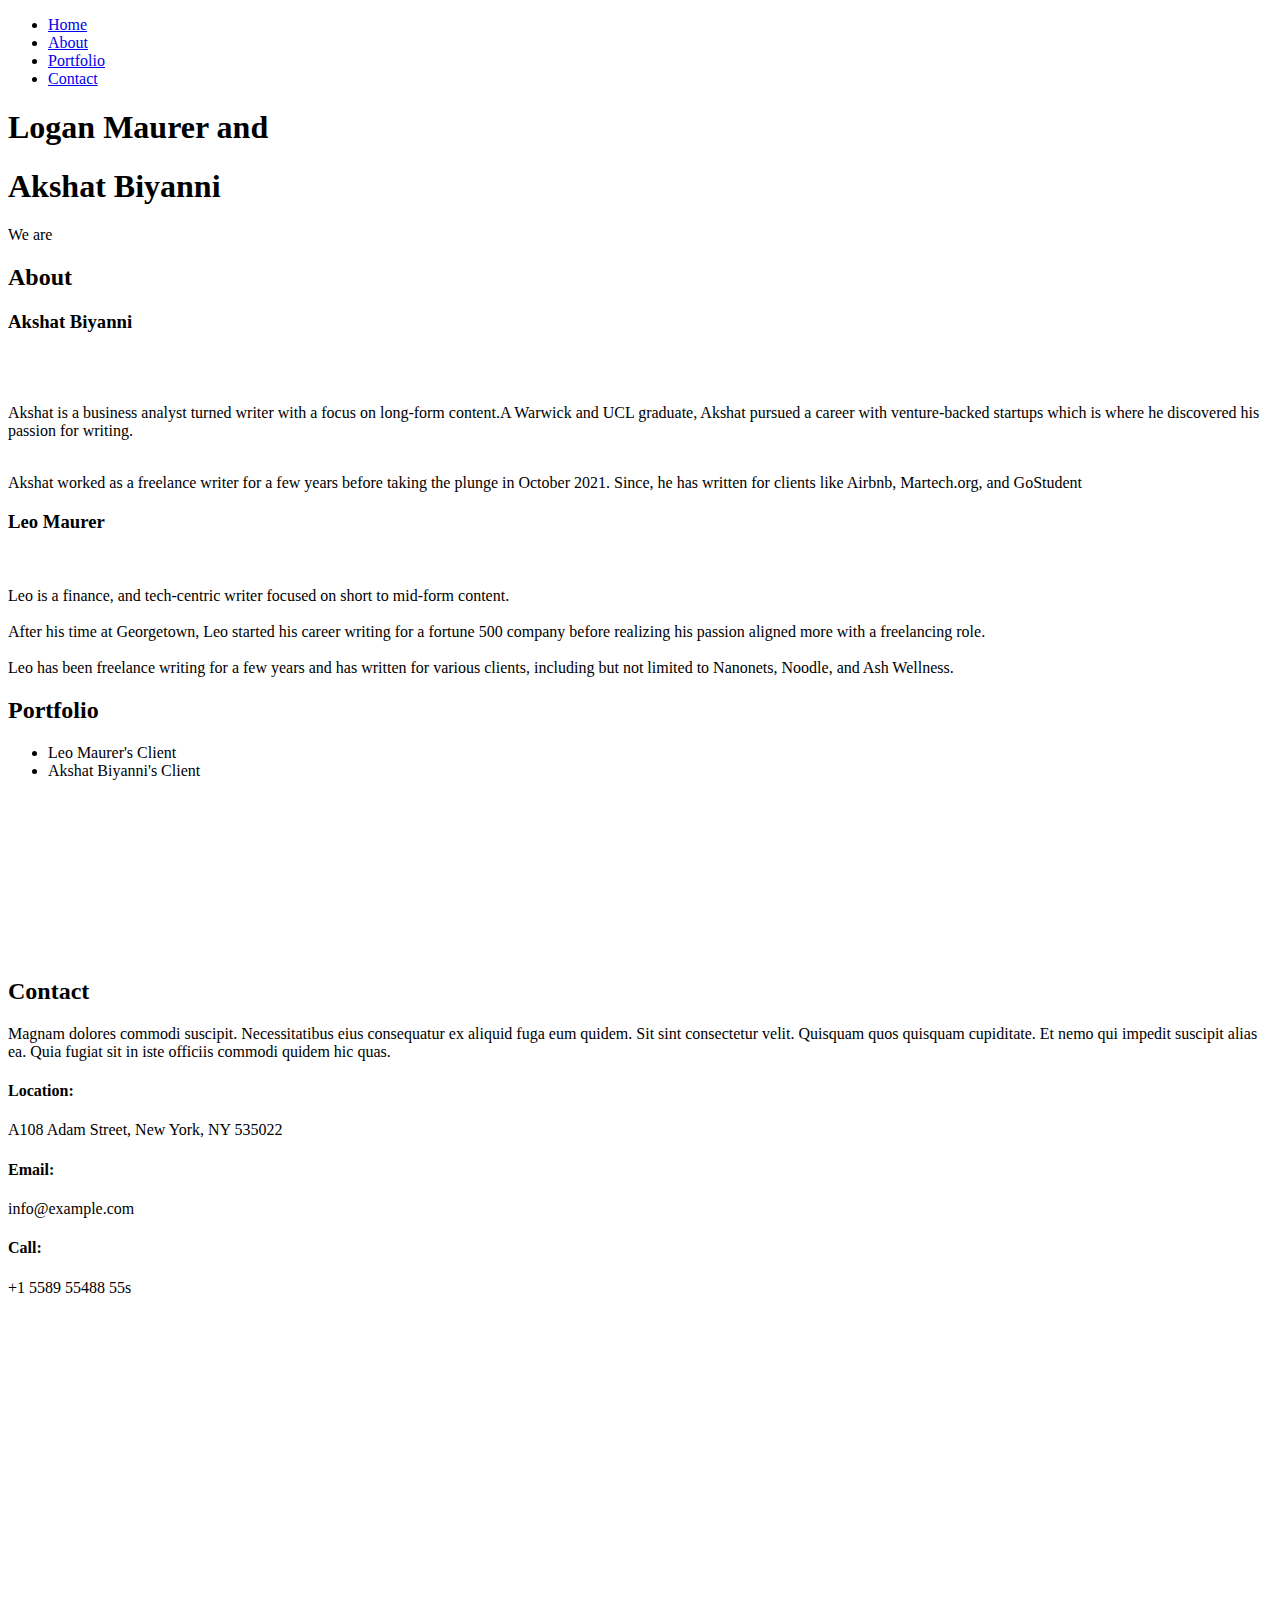
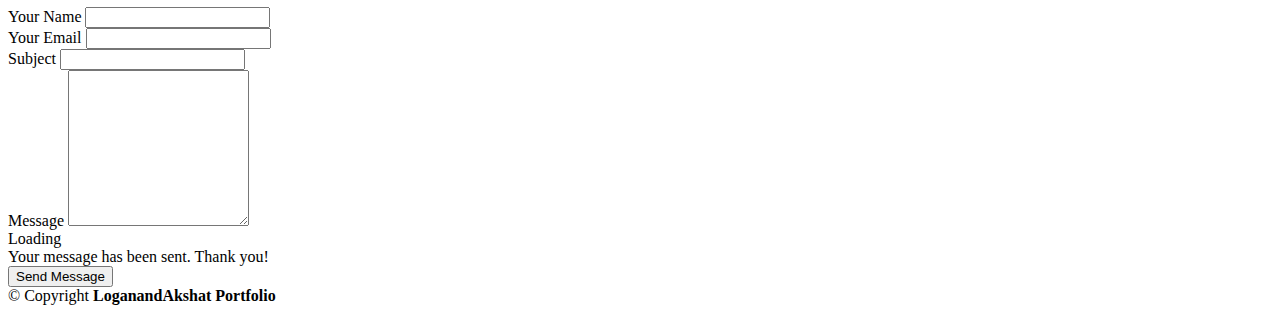
==== index.html @ 1b19c904 "Add files via upload" ====
<!DOCTYPE html>
<html lang="en">

<head>
  <meta charset="utf-8">
  <meta content="width=device-width, initial-scale=1.0" name="viewport">

  <title>LeoAndAkshat Portfolio - Index</title>
  <meta content="" name="description">
  <meta content="" name="keywords">

  <!-- Favicons -->
  
  

  <!-- Google Fonts -->
  <link href="https://fonts.googleapis.com/css?family=Open+Sans:300,300i,400,400i,600,600i,700,700i|Raleway:300,300i,400,400i,500,500i,600,600i,700,700i|Poppins:300,300i,400,400i,500,500i,600,600i,700,700i" rel="stylesheet">

  <!-- Vendor CSS Files -->
  <link href="assets/vendor/aos/aos.css" rel="stylesheet">
  <link href="assets/vendor/bootstrap/css/bootstrap.min.css" rel="stylesheet">
  <link href="assets/vendor/bootstrap-icons/bootstrap-icons.css" rel="stylesheet">
  <link href="assets/vendor/boxicons/css/boxicons.min.css" rel="stylesheet">
  <link href="assets/vendor/glightbox/css/glightbox.min.css" rel="stylesheet">
  <link href="assets/vendor/swiper/swiper-bundle.min.css" rel="stylesheet">

  <!-- Template Main CSS File -->
  <link href="assets/css/style.css" rel="stylesheet">

  <!-- =======================================================
  * Template Name: iPortfolio - v3.9.1
  * Template URL: https://bootstrapmade.com/iportfolio-bootstrap-portfolio-websites-template/
  * Author: BootstrapMade.com
  * License: https://bootstrapmade.com/license/
  ======================================================== -->
</head>

<body>

  <!-- ======= Mobile nav toggle button ======= -->
  <i class="bi bi-list mobile-nav-toggle d-xl-none"></i>

  <!-- ======= Header ======= -->
  <header id="header">
    <div class="d-flex flex-column">

      <nav id="navbar" class="nav-menu navbar">
        <ul>
          <li><a href="#hero" class="nav-link scrollto active"><i class="bx bx-home"></i> <span>Home</span></a></li>
          <li><a href="#about" class="nav-link scrollto"><i class="bx bx-user"></i> <span>About</span></a></li>
          <li><a href="#portfolio" class="nav-link scrollto"><i class="bx bx-book-content"></i> <span>Portfolio</span></a></li>
          <li><a href="#contact" class="nav-link scrollto"><i class="bx bx-envelope"></i> <span>Contact</span></a></li>
        </ul>
      </nav><!-- .nav-menu -->
    </div>
    <div class="profile">
      <div class="social-links mt-3 text-center">
        <a href="#" class="linkedin"><i class="bx bxl-linkedin"></i></a>
      </div>
    </div>
  </header><!-- End Header -->

  <!-- ======= Hero Section ======= -->
  <section id="hero" class="d-flex flex-column justify-content-center align-items-center">
    <div class="hero-container" data-aos="fade-in">
      <h1>Logan Maurer and </h1> <h1>Akshat Biyanni</h1>
      <p>We are <span class="typed" data-typed-items="Writers, Bloggers, Freelancers"></span></p>
    </div>
  </section><!-- End Hero -->

  <main id="main">

    <!-- ======= About Section ======= -->
    <section id="about" class="about">
      <div class="container">

        <div class="section-title">
          <h2>About</h2>
          <h3>Akshat Biyanni</h3>
        </div>
        <div class="row">
          <div class="col-lg-4" data-aos="fade-right">
            <img src="/assets/img/Akshat Suit.jpg" class="img-fluid" alt="">
          </div>
          <div class="col-lg-8 pt-4 pt-lg-0 content" data-aos="fade-left">
            <br>
              <div>
              <p>Akshat is a business analyst turned writer with a focus on long-form content.A Warwick and UCL graduate, Akshat pursued a career with venture-backed startups which is where he discovered his passion for writing.</div>
               <br> <div>Akshat worked as a freelance writer for a few years before taking the plunge in October 2021. Since, he has written for clients like Airbnb, Martech.org, and GoStudent</p> </div>
          </div>
        </div>

      </div>
    </section><!-- End About Section -->
     <!-- ======= About Section ======= -->
     <section id="about" class="about">
      <div class="container">

        <div class="section-title">
          <h3>Leo Maurer</h3>
        </div>
        <div class="row">
          <div class="col-lg-4" data-aos="fade-right">
            <img src="/assets/img/Leo Maurer.png" class="img-fluid" alt="">
          </div>
          <div class="col-lg-8 pt-4 pt-lg-0 content" data-aos="fade-left">
            <br>
            <div>Leo is a finance, and tech-centric writer focused on short to mid-form content.
            </div>
            <br>
            <div>After his time at Georgetown, Leo started his career writing for a fortune 500 company before realizing his passion aligned more with a freelancing role.</div>  
            <br>
            <div>Leo has been freelance writing for a few years and has written for various clients, including but not limited to Nanonets, Noodle, and Ash Wellness.</div>
            </p>
          </div>
        </div>

      </div>
    </section><!-- End About Section -->

  


    <!-- ======= Portfolio Section ======= -->
    <section id="portfolio" class="portfolio section-bg">
      <div class="container">

        <div class="section-title">
          <h2>Portfolio</h2>
        </div>
        <div class="row" data-aos="fade-up">
          <div class="col-lg-12 d-flex justify-content-center">
            <ul id="portfolio-flters">
              <li data-filter="*" class="filter-active">Leo Maurer's Client</li>
              <li data-filter=".filter-app">Akshat Biyanni's Client</li>
              <!-- <li data-filter=".filter-card">Card</li>
              <li data-filter=".filter-web">Web</li> -->
            </ul>
          </div>
        </div>

        <div class="row portfolio-container" data-aos="fade-up" data-aos-delay="100">

          <div class="col-lg-4 col-md-6 portfolio-item filter-app">
            <div class="portfolio-wrap">
              <div class="picture1"></div>
              <img src="https://uploads-ssl.webflow.com/62829d917705e1458fae04c9/62d5e40e8a65044760b6fe42_ash-logo_dark-blue.svg" class="img-fluid" alt="">
              <div class="portfolio-links">
                <a href="assets/img/portfolio/portfolio-1.jpg" data-gallery="portfolioGallery" class="portfolio-lightbox" title="App 1"><i class="bx bx-plus"></i></a>
                <a href="portfolio-details.html" title="More Details"><i class="bx bx-link"></i></a>
              </div>
            </div>
          </div>

          <div class="col-lg-4 col-md-6 portfolio-item filter-web">
            <div class="portfolio-wrap">
              <img src="assets/img/portfolio/portfolio-2.jpg" class="img-fluid" alt="">
              <div class="portfolio-links">
                <a href="assets/img/portfolio/portfolio-2.jpg" data-gallery="portfolioGallery" class="portfolio-lightbox" title="Web 3"><i class="bx bx-plus"></i></a>
                <a href="portfolio-details.html" title="More Details"><i class="bx bx-link"></i></a>
              </div>
            </div>
          </div>

          <div class="col-lg-4 col-md-6 portfolio-item filter-app">
            <div class="portfolio-wrap">
              <img src="assets/img/portfolio/portfolio-3.jpg" class="img-fluid" alt="">
              <div class="portfolio-links">
                <a href="assets/img/portfolio/portfolio-3.jpg" data-gallery="portfolioGallery" class="portfolio-lightbox" title="App 2"><i class="bx bx-plus"></i></a>
                <a href="portfolio-details.html" title="More Details"><i class="bx bx-link"></i></a>
              </div>
            </div>
          </div>

          <div class="col-lg-4 col-md-6 portfolio-item filter-card">
            <div class="portfolio-wrap">
              <img src="assets/img/portfolio/portfolio-4.jpg" class="img-fluid" alt="">
              <div class="portfolio-links">
                <a href="assets/img/portfolio/portfolio-4.jpg" data-gallery="portfolioGallery" class="portfolio-lightbox" title="Card 2"><i class="bx bx-plus"></i></a>
                <a href="portfolio-details.html" title="More Details"><i class="bx bx-link"></i></a>
              </div>
            </div>
          </div>

          <div class="col-lg-4 col-md-6 portfolio-item filter-web">
            <div class="portfolio-wrap">
              <img src="assets/img/portfolio/portfolio-5.jpg" class="img-fluid" alt="">
              <div class="portfolio-links">
                <a href="assets/img/portfolio/portfolio-5.jpg" data-gallery="portfolioGallery" class="portfolio-lightbox" title="Web 2"><i class="bx bx-plus"></i></a>
                <a href="portfolio-details.html" title="More Details"><i class="bx bx-link"></i></a>
              </div>
            </div>
          </div>

          <div class="col-lg-4 col-md-6 portfolio-item filter-app">
            <div class="portfolio-wrap">
              <img src="assets/img/portfolio/portfolio-6.jpg" class="img-fluid" alt="">
              <div class="portfolio-links">
                <a href="assets/img/portfolio/portfolio-6.jpg" data-gallery="portfolioGallery" class="portfolio-lightbox" title="App 3"><i class="bx bx-plus"></i></a>
                <a href="portfolio-details.html" title="More Details"><i class="bx bx-link"></i></a>
              </div>
            </div>
          </div>

          <div class="col-lg-4 col-md-6 portfolio-item filter-card">
            <div class="portfolio-wrap">
              <img src="assets/img/portfolio/portfolio-7.jpg" class="img-fluid" alt="">
              <div class="portfolio-links">
                <a href="assets/img/portfolio/portfolio-7.jpg" data-gallery="portfolioGallery" class="portfolio-lightbox" title="Card 1"><i class="bx bx-plus"></i></a>
                <a href="portfolio-details.html" title="More Details"><i class="bx bx-link"></i></a>
              </div>
            </div>
          </div>

          <div class="col-lg-4 col-md-6 portfolio-item filter-card">
            <div class="portfolio-wrap">
              <img src="assets/img/portfolio/portfolio-8.jpg" class="img-fluid" alt="">
              <div class="portfolio-links">
                <a href="assets/img/portfolio/portfolio-8.jpg" data-gallery="portfolioGallery" class="portfolio-lightbox" title="Card 3"><i class="bx bx-plus"></i></a>
                <a href="portfolio-details.html" title="More Details"><i class="bx bx-link"></i></a>
              </div>
            </div>
          </div>

          <div class="col-lg-4 col-md-6 portfolio-item filter-web">
            <div class="portfolio-wrap">
              <img src="assets/img/portfolio/portfolio-9.jpg" class="img-fluid" alt="">
              <div class="portfolio-links">
                <a href="assets/img/portfolio/portfolio-9.jpg" data-gallery="portfolioGallery" class="portfolio-lightbox" title="Web 3"><i class="bx bx-plus"></i></a>
                <a href="portfolio-details.html" title="More Details"><i class="bx bx-link"></i></a>
              </div>
            </div>
          </div>

        </div>

      </div>
    </section><!-- End Portfolio Section -->

  

    <!-- ======= Contact Section ======= -->
    <section id="contact" class="contact">
      <div class="container">

        <div class="section-title">
          <h2>Contact</h2>
          <p>Magnam dolores commodi suscipit. Necessitatibus eius consequatur ex aliquid fuga eum quidem. Sit sint consectetur velit. Quisquam quos quisquam cupiditate. Et nemo qui impedit suscipit alias ea. Quia fugiat sit in iste officiis commodi quidem hic quas.</p>
        </div>

        <div class="row" data-aos="fade-in">

          <div class="col-lg-5 d-flex align-items-stretch">
            <div class="info">
              <div class="address">
                <i class="bi bi-geo-alt"></i>
                <h4>Location:</h4>
                <p>A108 Adam Street, New York, NY 535022</p>
              </div>

              <div class="email">
                <i class="bi bi-envelope"></i>
                <h4>Email:</h4>
                <p>info@example.com</p>
              </div>

              <div class="phone">
                <i class="bi bi-phone"></i>
                <h4>Call:</h4>
                <p>+1 5589 55488 55s</p>
              </div>

              <iframe src="https://www.google.com/maps/embed?pb=!1m14!1m8!1m3!1d12097.433213460943!2d-74.0062269!3d40.7101282!3m2!1i1024!2i768!4f13.1!3m3!1m2!1s0x0%3A0xb89d1fe6bc499443!2sDowntown+Conference+Center!5e0!3m2!1smk!2sbg!4v1539943755621" frameborder="0" style="border:0; width: 100%; height: 290px;" allowfullscreen></iframe>
            </div>

          </div>

          <div class="col-lg-7 mt-5 mt-lg-0 d-flex align-items-stretch">
            <form action="forms/contact.php" method="post" role="form" class="php-email-form">
              <div class="row">
                <div class="form-group col-md-6">
                  <label for="name">Your Name</label>
                  <input type="text" name="name" class="form-control" id="name" required>
                </div>
                <div class="form-group col-md-6">
                  <label for="name">Your Email</label>
                  <input type="email" class="form-control" name="email" id="email" required>
                </div>
              </div>
              <div class="form-group">
                <label for="name">Subject</label>
                <input type="text" class="form-control" name="subject" id="subject" required>
              </div>
              <div class="form-group">
                <label for="name">Message</label>
                <textarea class="form-control" name="message" rows="10" required></textarea>
              </div>
              <div class="my-3">
                <div class="loading">Loading</div>
                <div class="error-message"></div>
                <div class="sent-message">Your message has been sent. Thank you!</div>
              </div>
              <div class="text-center"><button type="submit">Send Message</button></div>
            </form>
          </div>

        </div>

      </div>
    </section><!-- End Contact Section -->

  </main><!-- End #main -->

  <!-- ======= Footer ======= -->
  <footer id="footer">
    <div class="container">
      <div class="copyright">
        &copy; Copyright <strong><span>LoganandAkshat Portfolio</span></strong>
      </div>
      <div class="credits">
        <!-- All the links in the footer should remain intact. -->
        <!-- You can delete the links only if you purchased the pro version. -->
        <!-- Licensing information: https://bootstrapmade.com/license/ -->
        <!-- Purchase the pro version with working PHP/AJAX contact form: https://bootstrapmade.com/iportfolio-bootstrap-portfolio-websites-template/ -->
      
      </div>
    </div>
  </footer><!-- End  Footer -->

  <a href="#" class="back-to-top d-flex align-items-center justify-content-center"><i class="bi bi-arrow-up-short"></i></a>

  <!-- Vendor JS Files -->
  <script src="assets/vendor/purecounter/purecounter_vanilla.js"></script>
  <script src="assets/vendor/aos/aos.js"></script>
  <script src="assets/vendor/bootstrap/js/bootstrap.bundle.min.js"></script>
  <script src="assets/vendor/glightbox/js/glightbox.min.js"></script>
  <script src="assets/vendor/isotope-layout/isotope.pkgd.min.js"></script>
  <script src="assets/vendor/swiper/swiper-bundle.min.js"></script>
  <script src="assets/vendor/typed.js/typed.min.js"></script>
  <script src="assets/vendor/waypoints/noframework.waypoints.js"></script>
  <script src="assets/vendor/php-email-form/validate.js"></script>

  <!-- Template Main JS File -->
  <script src="assets/js/main.js"></script>

</body>

</html>
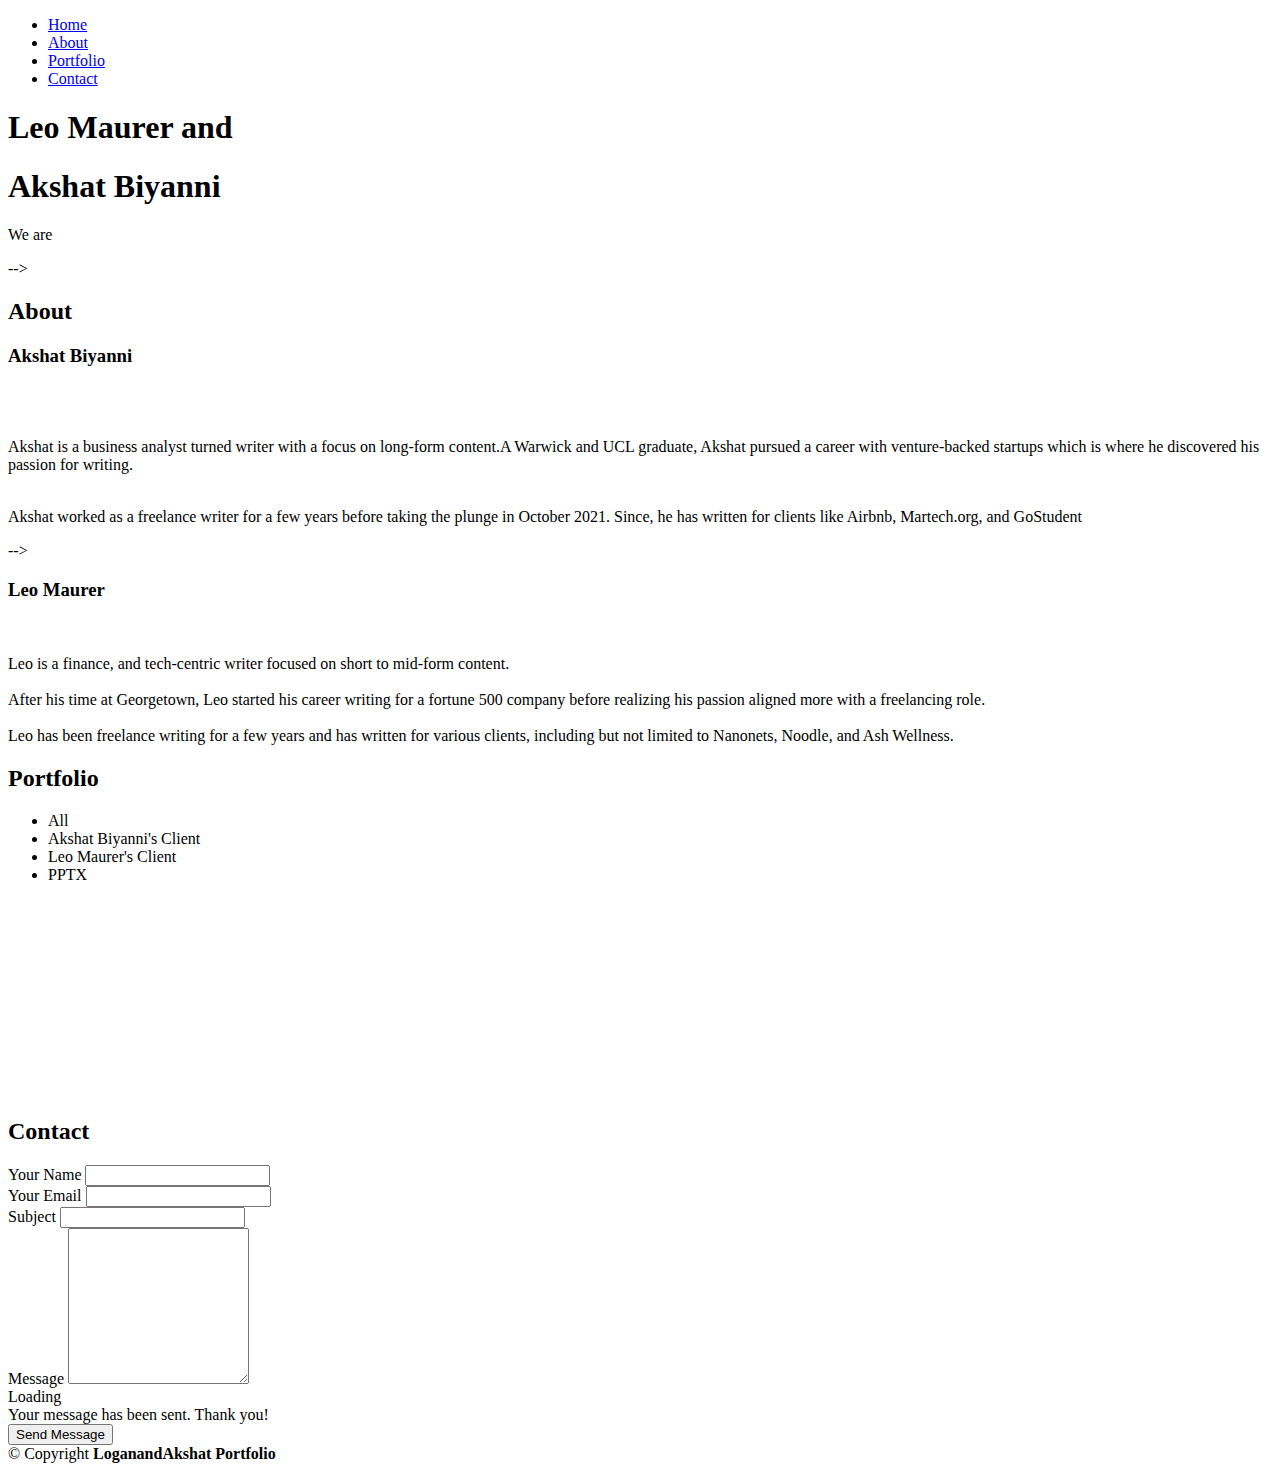
==== commit 3a549d5b: "Second Commit" ====
--- a/index.html
+++ b/index.html
@@ -1,348 +1,445 @@
-<!DOCTYPE html>
-<html lang="en">
-
-<head>
-  <meta charset="utf-8">
-  <meta content="width=device-width, initial-scale=1.0" name="viewport">
-
-  <title>LeoAndAkshat Portfolio - Index</title>
-  <meta content="" name="description">
-  <meta content="" name="keywords">
-
-  <!-- Favicons -->
-  
-  
-
-  <!-- Google Fonts -->
-  <link href="https://fonts.googleapis.com/css?family=Open+Sans:300,300i,400,400i,600,600i,700,700i|Raleway:300,300i,400,400i,500,500i,600,600i,700,700i|Poppins:300,300i,400,400i,500,500i,600,600i,700,700i" rel="stylesheet">
-
-  <!-- Vendor CSS Files -->
-  <link href="assets/vendor/aos/aos.css" rel="stylesheet">
-  <link href="assets/vendor/bootstrap/css/bootstrap.min.css" rel="stylesheet">
-  <link href="assets/vendor/bootstrap-icons/bootstrap-icons.css" rel="stylesheet">
-  <link href="assets/vendor/boxicons/css/boxicons.min.css" rel="stylesheet">
-  <link href="assets/vendor/glightbox/css/glightbox.min.css" rel="stylesheet">
-  <link href="assets/vendor/swiper/swiper-bundle.min.css" rel="stylesheet">
-
-  <!-- Template Main CSS File -->
-  <link href="assets/css/style.css" rel="stylesheet">
-
-  <!-- =======================================================
-  * Template Name: iPortfolio - v3.9.1
-  * Template URL: https://bootstrapmade.com/iportfolio-bootstrap-portfolio-websites-template/
-  * Author: BootstrapMade.com
-  * License: https://bootstrapmade.com/license/
-  ======================================================== -->
-</head>
-
-<body>
-
-  <!-- ======= Mobile nav toggle button ======= -->
-  <i class="bi bi-list mobile-nav-toggle d-xl-none"></i>
-
-  <!-- ======= Header ======= -->
-  <header id="header">
-    <div class="d-flex flex-column">
-
-      <nav id="navbar" class="nav-menu navbar">
-        <ul>
-          <li><a href="#hero" class="nav-link scrollto active"><i class="bx bx-home"></i> <span>Home</span></a></li>
-          <li><a href="#about" class="nav-link scrollto"><i class="bx bx-user"></i> <span>About</span></a></li>
-          <li><a href="#portfolio" class="nav-link scrollto"><i class="bx bx-book-content"></i> <span>Portfolio</span></a></li>
-          <li><a href="#contact" class="nav-link scrollto"><i class="bx bx-envelope"></i> <span>Contact</span></a></li>
-        </ul>
-      </nav><!-- .nav-menu -->
-    </div>
-    <div class="profile">
-      <div class="social-links mt-3 text-center">
-        <a href="#" class="linkedin"><i class="bx bxl-linkedin"></i></a>
-      </div>
-    </div>
-  </header><!-- End Header -->
-
-  <!-- ======= Hero Section ======= -->
-  <section id="hero" class="d-flex flex-column justify-content-center align-items-center">
-    <div class="hero-container" data-aos="fade-in">
-      <h1>Logan Maurer and </h1> <h1>Akshat Biyanni</h1>
-      <p>We are <span class="typed" data-typed-items="Writers, Bloggers, Freelancers"></span></p>
-    </div>
-  </section><!-- End Hero -->
-
-  <main id="main">
-
-    <!-- ======= About Section ======= -->
-    <section id="about" class="about">
-      <div class="container">
-
-        <div class="section-title">
-          <h2>About</h2>
-          <h3>Akshat Biyanni</h3>
-        </div>
-        <div class="row">
-          <div class="col-lg-4" data-aos="fade-right">
-            <img src="/assets/img/Akshat Suit.jpg" class="img-fluid" alt="">
-          </div>
-          <div class="col-lg-8 pt-4 pt-lg-0 content" data-aos="fade-left">
-            <br>
-              <div>
-              <p>Akshat is a business analyst turned writer with a focus on long-form content.A Warwick and UCL graduate, Akshat pursued a career with venture-backed startups which is where he discovered his passion for writing.</div>
-               <br> <div>Akshat worked as a freelance writer for a few years before taking the plunge in October 2021. Since, he has written for clients like Airbnb, Martech.org, and GoStudent</p> </div>
-          </div>
-        </div>
-
-      </div>
-    </section><!-- End About Section -->
-     <!-- ======= About Section ======= -->
-     <section id="about" class="about">
-      <div class="container">
-
-        <div class="section-title">
-          <h3>Leo Maurer</h3>
-        </div>
-        <div class="row">
-          <div class="col-lg-4" data-aos="fade-right">
-            <img src="/assets/img/Leo Maurer.png" class="img-fluid" alt="">
-          </div>
-          <div class="col-lg-8 pt-4 pt-lg-0 content" data-aos="fade-left">
-            <br>
-            <div>Leo is a finance, and tech-centric writer focused on short to mid-form content.
-            </div>
-            <br>
-            <div>After his time at Georgetown, Leo started his career writing for a fortune 500 company before realizing his passion aligned more with a freelancing role.</div>  
-            <br>
-            <div>Leo has been freelance writing for a few years and has written for various clients, including but not limited to Nanonets, Noodle, and Ash Wellness.</div>
-            </p>
-          </div>
-        </div>
-
-      </div>
-    </section><!-- End About Section -->
-
-  
-
-
-    <!-- ======= Portfolio Section ======= -->
-    <section id="portfolio" class="portfolio section-bg">
-      <div class="container">
-
-        <div class="section-title">
-          <h2>Portfolio</h2>
-        </div>
-        <div class="row" data-aos="fade-up">
-          <div class="col-lg-12 d-flex justify-content-center">
-            <ul id="portfolio-flters">
-              <li data-filter="*" class="filter-active">Leo Maurer's Client</li>
-              <li data-filter=".filter-app">Akshat Biyanni's Client</li>
-              <!-- <li data-filter=".filter-card">Card</li>
-              <li data-filter=".filter-web">Web</li> -->
-            </ul>
-          </div>
-        </div>
-
-        <div class="row portfolio-container" data-aos="fade-up" data-aos-delay="100">
-
-          <div class="col-lg-4 col-md-6 portfolio-item filter-app">
-            <div class="portfolio-wrap">
-              <div class="picture1"></div>
-              <img src="https://uploads-ssl.webflow.com/62829d917705e1458fae04c9/62d5e40e8a65044760b6fe42_ash-logo_dark-blue.svg" class="img-fluid" alt="">
-              <div class="portfolio-links">
-                <a href="assets/img/portfolio/portfolio-1.jpg" data-gallery="portfolioGallery" class="portfolio-lightbox" title="App 1"><i class="bx bx-plus"></i></a>
-                <a href="portfolio-details.html" title="More Details"><i class="bx bx-link"></i></a>
-              </div>
-            </div>
-          </div>
-
-          <div class="col-lg-4 col-md-6 portfolio-item filter-web">
-            <div class="portfolio-wrap">
-              <img src="assets/img/portfolio/portfolio-2.jpg" class="img-fluid" alt="">
-              <div class="portfolio-links">
-                <a href="assets/img/portfolio/portfolio-2.jpg" data-gallery="portfolioGallery" class="portfolio-lightbox" title="Web 3"><i class="bx bx-plus"></i></a>
-                <a href="portfolio-details.html" title="More Details"><i class="bx bx-link"></i></a>
-              </div>
-            </div>
-          </div>
-
-          <div class="col-lg-4 col-md-6 portfolio-item filter-app">
-            <div class="portfolio-wrap">
-              <img src="assets/img/portfolio/portfolio-3.jpg" class="img-fluid" alt="">
-              <div class="portfolio-links">
-                <a href="assets/img/portfolio/portfolio-3.jpg" data-gallery="portfolioGallery" class="portfolio-lightbox" title="App 2"><i class="bx bx-plus"></i></a>
-                <a href="portfolio-details.html" title="More Details"><i class="bx bx-link"></i></a>
-              </div>
-            </div>
-          </div>
-
-          <div class="col-lg-4 col-md-6 portfolio-item filter-card">
-            <div class="portfolio-wrap">
-              <img src="assets/img/portfolio/portfolio-4.jpg" class="img-fluid" alt="">
-              <div class="portfolio-links">
-                <a href="assets/img/portfolio/portfolio-4.jpg" data-gallery="portfolioGallery" class="portfolio-lightbox" title="Card 2"><i class="bx bx-plus"></i></a>
-                <a href="portfolio-details.html" title="More Details"><i class="bx bx-link"></i></a>
-              </div>
-            </div>
-          </div>
-
-          <div class="col-lg-4 col-md-6 portfolio-item filter-web">
-            <div class="portfolio-wrap">
-              <img src="assets/img/portfolio/portfolio-5.jpg" class="img-fluid" alt="">
-              <div class="portfolio-links">
-                <a href="assets/img/portfolio/portfolio-5.jpg" data-gallery="portfolioGallery" class="portfolio-lightbox" title="Web 2"><i class="bx bx-plus"></i></a>
-                <a href="portfolio-details.html" title="More Details"><i class="bx bx-link"></i></a>
-              </div>
-            </div>
-          </div>
-
-          <div class="col-lg-4 col-md-6 portfolio-item filter-app">
-            <div class="portfolio-wrap">
-              <img src="assets/img/portfolio/portfolio-6.jpg" class="img-fluid" alt="">
-              <div class="portfolio-links">
-                <a href="assets/img/portfolio/portfolio-6.jpg" data-gallery="portfolioGallery" class="portfolio-lightbox" title="App 3"><i class="bx bx-plus"></i></a>
-                <a href="portfolio-details.html" title="More Details"><i class="bx bx-link"></i></a>
-              </div>
-            </div>
-          </div>
-
-          <div class="col-lg-4 col-md-6 portfolio-item filter-card">
-            <div class="portfolio-wrap">
-              <img src="assets/img/portfolio/portfolio-7.jpg" class="img-fluid" alt="">
-              <div class="portfolio-links">
-                <a href="assets/img/portfolio/portfolio-7.jpg" data-gallery="portfolioGallery" class="portfolio-lightbox" title="Card 1"><i class="bx bx-plus"></i></a>
-                <a href="portfolio-details.html" title="More Details"><i class="bx bx-link"></i></a>
-              </div>
-            </div>
-          </div>
-
-          <div class="col-lg-4 col-md-6 portfolio-item filter-card">
-            <div class="portfolio-wrap">
-              <img src="assets/img/portfolio/portfolio-8.jpg" class="img-fluid" alt="">
-              <div class="portfolio-links">
-                <a href="assets/img/portfolio/portfolio-8.jpg" data-gallery="portfolioGallery" class="portfolio-lightbox" title="Card 3"><i class="bx bx-plus"></i></a>
-                <a href="portfolio-details.html" title="More Details"><i class="bx bx-link"></i></a>
-              </div>
-            </div>
-          </div>
-
-          <div class="col-lg-4 col-md-6 portfolio-item filter-web">
-            <div class="portfolio-wrap">
-              <img src="assets/img/portfolio/portfolio-9.jpg" class="img-fluid" alt="">
-              <div class="portfolio-links">
-                <a href="assets/img/portfolio/portfolio-9.jpg" data-gallery="portfolioGallery" class="portfolio-lightbox" title="Web 3"><i class="bx bx-plus"></i></a>
-                <a href="portfolio-details.html" title="More Details"><i class="bx bx-link"></i></a>
-              </div>
-            </div>
-          </div>
-
-        </div>
-
-      </div>
-    </section><!-- End Portfolio Section -->
-
-  
-
-    <!-- ======= Contact Section ======= -->
-    <section id="contact" class="contact">
-      <div class="container">
-
-        <div class="section-title">
-          <h2>Contact</h2>
-          <p>Magnam dolores commodi suscipit. Necessitatibus eius consequatur ex aliquid fuga eum quidem. Sit sint consectetur velit. Quisquam quos quisquam cupiditate. Et nemo qui impedit suscipit alias ea. Quia fugiat sit in iste officiis commodi quidem hic quas.</p>
-        </div>
-
-        <div class="row" data-aos="fade-in">
-
-          <div class="col-lg-5 d-flex align-items-stretch">
-            <div class="info">
-              <div class="address">
-                <i class="bi bi-geo-alt"></i>
-                <h4>Location:</h4>
-                <p>A108 Adam Street, New York, NY 535022</p>
-              </div>
-
-              <div class="email">
-                <i class="bi bi-envelope"></i>
-                <h4>Email:</h4>
-                <p>info@example.com</p>
-              </div>
-
-              <div class="phone">
-                <i class="bi bi-phone"></i>
-                <h4>Call:</h4>
-                <p>+1 5589 55488 55s</p>
-              </div>
-
-              <iframe src="https://www.google.com/maps/embed?pb=!1m14!1m8!1m3!1d12097.433213460943!2d-74.0062269!3d40.7101282!3m2!1i1024!2i768!4f13.1!3m3!1m2!1s0x0%3A0xb89d1fe6bc499443!2sDowntown+Conference+Center!5e0!3m2!1smk!2sbg!4v1539943755621" frameborder="0" style="border:0; width: 100%; height: 290px;" allowfullscreen></iframe>
-            </div>
-
-          </div>
-
-          <div class="col-lg-7 mt-5 mt-lg-0 d-flex align-items-stretch">
-            <form action="forms/contact.php" method="post" role="form" class="php-email-form">
-              <div class="row">
-                <div class="form-group col-md-6">
-                  <label for="name">Your Name</label>
-                  <input type="text" name="name" class="form-control" id="name" required>
-                </div>
-                <div class="form-group col-md-6">
-                  <label for="name">Your Email</label>
-                  <input type="email" class="form-control" name="email" id="email" required>
-                </div>
-              </div>
-              <div class="form-group">
-                <label for="name">Subject</label>
-                <input type="text" class="form-control" name="subject" id="subject" required>
-              </div>
-              <div class="form-group">
-                <label for="name">Message</label>
-                <textarea class="form-control" name="message" rows="10" required></textarea>
-              </div>
-              <div class="my-3">
-                <div class="loading">Loading</div>
-                <div class="error-message"></div>
-                <div class="sent-message">Your message has been sent. Thank you!</div>
-              </div>
-              <div class="text-center"><button type="submit">Send Message</button></div>
-            </form>
-          </div>
-
-        </div>
-
-      </div>
-    </section><!-- End Contact Section -->
-
-  </main><!-- End #main -->
-
-  <!-- ======= Footer ======= -->
-  <footer id="footer">
-    <div class="container">
-      <div class="copyright">
-        &copy; Copyright <strong><span>LoganandAkshat Portfolio</span></strong>
-      </div>
-      <div class="credits">
-        <!-- All the links in the footer should remain intact. -->
-        <!-- You can delete the links only if you purchased the pro version. -->
-        <!-- Licensing information: https://bootstrapmade.com/license/ -->
-        <!-- Purchase the pro version with working PHP/AJAX contact form: https://bootstrapmade.com/iportfolio-bootstrap-portfolio-websites-template/ -->
-      
-      </div>
-    </div>
-  </footer><!-- End  Footer -->
-
-  <a href="#" class="back-to-top d-flex align-items-center justify-content-center"><i class="bi bi-arrow-up-short"></i></a>
-
-  <!-- Vendor JS Files -->
-  <script src="assets/vendor/purecounter/purecounter_vanilla.js"></script>
-  <script src="assets/vendor/aos/aos.js"></script>
-  <script src="assets/vendor/bootstrap/js/bootstrap.bundle.min.js"></script>
-  <script src="assets/vendor/glightbox/js/glightbox.min.js"></script>
-  <script src="assets/vendor/isotope-layout/isotope.pkgd.min.js"></script>
-  <script src="assets/vendor/swiper/swiper-bundle.min.js"></script>
-  <script src="assets/vendor/typed.js/typed.min.js"></script>
-  <script src="assets/vendor/waypoints/noframework.waypoints.js"></script>
-  <script src="assets/vendor/php-email-form/validate.js"></script>
-
-  <!-- Template Main JS File -->
-  <script src="assets/js/main.js"></script>
-
-</body>
-
+<!DOCTYPE html>
+<html lang="en">
+
+<head>
+  <meta charset="utf-8">
+  <meta content="width=device-width, initial-scale=1.0" name="viewport">
+
+  <title>LeoAndAkshat Portfolio - Index</title>
+  <meta content="" name="description">
+  <meta content="" name="keywords">
+
+  <!-- Favicons -->
+  
+  
+
+  <!-- Google Fonts -->
+  <link href="https://fonts.googleapis.com/css?family=Open+Sans:300,300i,400,400i,600,600i,700,700i|Raleway:300,300i,400,400i,500,500i,600,600i,700,700i|Poppins:300,300i,400,400i,500,500i,600,600i,700,700i" rel="stylesheet">
+
+  <!-- Vendor CSS Files -->
+  <link href="assets/vendor/aos/aos.css" rel="stylesheet">
+  <link href="assets/vendor/bootstrap/css/bootstrap.min.css" rel="stylesheet">
+  <link href="assets/vendor/bootstrap-icons/bootstrap-icons.css" rel="stylesheet">
+  <link href="assets/vendor/boxicons/css/boxicons.min.css" rel="stylesheet">
+  <link href="assets/vendor/glightbox/css/glightbox.min.css" rel="stylesheet">
+  <link href="assets/vendor/swiper/swiper-bundle.min.css" rel="stylesheet">
+
+  <!-- Template Main CSS File -->
+  <link href="assets/css/style.css" rel="stylesheet">
+
+  <!-- =======================================================
+  * Template Name: iPortfolio - v3.9.1
+  * Template URL: https://bootstrapmade.com/iportfolio-bootstrap-portfolio-websites-template/
+  * Author: BootstrapMade.com
+  * License: https://bootstrapmade.com/license/
+  ======================================================== -->
+</head>
+
+<body>
+
+  <!-- ======= Mobile nav toggle button ======= -->
+  <i class="bi bi-list mobile-nav-toggle d-xl-none"></i>
+
+  <!-- ======= Header ======= -->
+  <header id="header">
+    <div class="d-flex flex-column">
+
+      <nav id="navbar" class="nav-menu navbar">
+        <ul>
+          <li><a href="#hero" class="nav-link scrollto active"><i class="bx bx-home"></i> <span>Home</span></a></li>
+          <li><a href="#about" class="nav-link scrollto"><i class="bx bx-user"></i> <span>About</span></a></li>
+          <li><a href="#portfolio" class="nav-link scrollto"><i class="bx bx-book-content"></i> <span>Portfolio</span></a></li>
+          <li><a href="#contact" class="nav-link scrollto"><i class="bx bx-envelope"></i> <span>Contact</span></a></li>
+        </ul>
+      </nav><!-- .nav-menu -->
+    </div>
+    <!-- <div class="profile">
+      <div class="social-links mt-3 text-center">
+        <a href="https://www.linkedin.com/in/leo-maurer-974264211/" class="linkedin"><i class="bx bxl-linkedin"></i></a>
+      </div>
+    </div> -->
+    <div class="profile">
+      <div class="social-links mt-3 text-center">
+        <a href="https://www.linkedin.com/in/leo-maurer-974264211/" class="linkedin"><i class="bx bxl-linkedin"></i></a>
+        <a href="https://www.linkedin.com/in/akshatbiyani/" class="linkedin"><i class="bx bxl-linkedin"></i></a>
+      </div>
+    </div>
+
+   
+  </header><!-- End Header -->
+
+  <!-- ======= Hero Section ======= -->
+  <section id="hero" class="d-flex flex-column justify-content-center align-items-center">
+    <div class="hero-container" data-aos="fade-in">
+      <h1>Leo Maurer and </h1> <h1>Akshat Biyanni</h1>
+      <p>We are <span class="typed" data-typed-items="Writers, Bloggers, Freelancers"></span></p>
+    </div>
+  </section><!-- End Hero -->
+
+  <main id="main">
+
+    <!-- ======= About Section ======= -->
+     <section id="about" class="about">
+       <div class="container"> -->
+
+        <div class="section-title">
+          <h2>About</h2>
+          <h3>Akshat Biyanni</h3>
+        </div>
+        <div class="row">
+          <div class="col-lg-4" data-aos="fade-right">
+            <div class="akshat">
+          <img src="/assets/img/Akshat Suit.jpg" class="img-fluid" alt="">
+        </div>
+          </div>
+          <div class="col-lg-8 pt-4 pt-lg-0 content" data-aos="fade-left">
+            <br>
+              <div>
+              <p>Akshat is a business analyst turned writer with a focus on long-form content.A Warwick and UCL graduate, Akshat pursued a career with venture-backed startups which is where he discovered his passion for writing.</div>
+               <br> <div>Akshat worked as a freelance writer for a few years before taking the plunge in October 2021. Since, he has written for clients like Airbnb, Martech.org, and GoStudent</p> </div>
+          </div>
+        </div>
+
+      </div> -->
+    </section><!-- End About Section -->
+     <!-- ======= About Section ======= -->
+     <section id="about" class="about">
+      <div class="container">
+
+        <div class="section-title">
+          <h3>Leo Maurer</h3>
+        </div>
+        <div class="row">
+          <div class="col-lg-4" data-aos="fade-right">
+           <img src="/assets/img/Leo Maurer.png" class="img-fluid" alt="">
+          </div>
+          <div class="col-lg-8 pt-4 pt-lg-0 content" data-aos="fade-left">
+            <br>
+            <div>Leo is a finance, and tech-centric writer focused on short to mid-form content.
+            </div>
+            <br>
+            <div>After his time at Georgetown, Leo started his career writing for a fortune 500 company before realizing his passion aligned more with a freelancing role.</div>  
+            <br>
+            <div>Leo has been freelance writing for a few years and has written for various clients, including but not limited to Nanonets, Noodle, and Ash Wellness.</div>
+            </p>
+          </div>
+        </div>
+
+      </div>
+   
+    <!-- <div class="all">
+      <div class="firstdiv" >
+        <img src="/assets/img/Akshat Suit - Copy.jpg">
+        <div class="Aboutleo">Leo is a finance, and tech-centric writer focused on short to mid-form content.</div>  
+      </div>
+<div class="seconddiv">
+      <img src="/assets/img/Leo Maurer.png" alt="">
+<div>Leo is a finance, and tech-centric writer focused on short to mid-form content.</div> 
+</div>
+    </div> -->
+  </section><!-- End About Section -->
+
+  
+
+
+    <!-- ======= Portfolio Section ======= -->
+    <section id="portfolio" class="portfolio section-bg">
+      <div class="container">
+
+        <div class="section-title">
+          <h2>Portfolio</h2>
+        </div>
+        <div class="row" data-aos="fade-up">
+          <div class="col-lg-12 d-flex justify-content-center">
+            <ul id="portfolio-flters">
+              <li data-filter="*" class="filter-active">All</li>
+              <li data-filter=".filter-app">Akshat Biyanni's Client</li>
+              <li data-filter=".filter-card">Leo Maurer's Client</li>
+              <li data-filter=".filter-web">PPTX</li>
+            </ul>
+          </div>
+        </div>
+
+        <div class="row portfolio-container" data-aos="fade-up" data-aos-delay="100">
+
+          <!-- <div class="col-lg-4 col-md-6 portfolio-item filter-app">
+            <div class="portfolio-wrap">
+              <img src="/assets/img/portfolio/Arena.png" class="img-fluid" alt="">
+              <div class="portfolio-links">
+                <a href="assets/img/portfolio/portfolio-1.jpg" data-gallery="portfolioGallery" class="portfolio-lightbox" title="App 1"><i class="bx bx-plus"></i></a>
+                <a href="portfolio-details.html" title="More Details"><i class="bx bx-link"></i></a>
+              </div>
+            </div>
+          </div> -->
+
+          <!-- <div class="col-lg-4 col-md-6 portfolio-item filter-web">
+            <div class="portfolio-wrap">
+              <img src="assets/img/portfolio/portfolio-2.jpg" class="img-fluid" alt="">
+              <div class="portfolio-links">
+                <a href="assets/img/portfolio/portfolio-2.jpg" data-gallery="portfolioGallery" class="portfolio-lightbox" title="Web 3"><i class="bx bx-plus"></i></a>
+                <a href="portfolio-details.html" title="More Details"><i class="bx bx-link"></i></a>
+              </div>
+            </div>
+          </div> -->
+
+          <div class="col-lg-4 col-md-6 portfolio-item filter-app">
+            <div class="portfolio-wrap">
+              <img src="assets/img/portfolio/Bequest.png" class="img-fluid" alt="">
+              <div class="portfolio-links">
+                <a href="assets/img/portfolio/portfolio-3.jpg" data-gallery="portfolioGallery" class="portfolio-lightbox" title="App 2"><i class="bx bx-plus"></i></a>
+                <a href="https://bequest.com/insights/ways-to-cope-with-a-death-anniversary/" title="More Details"><i class="bx bx-link"></i></a>
+              </div>
+            </div>
+          </div>
+
+          <div class="col-lg-4 col-md-6 portfolio-item filter-card">
+            <div class="portfolio-wrap">
+              <img src="assets/img/portfolio/Arena.png" class="img-fluid" alt="">
+              <div class="portfolio-links">
+                <a href="assets/img/portfolio/portfolio-4.jpg" data-gallery="portfolioGallery" class="portfolio-lightbox" title="Card 2"><i class="bx bx-plus"></i></a>
+                <a href="https://arena.fit/blogs/lifted/the-value-of-arena" title="More Details"><i class="bx bx-link"></i></a>
+              </div>
+            </div>
+          </div>
+
+          <!-- <div class="col-lg-4 col-md-6 portfolio-item filter-web">
+            <div class="portfolio-wrap">
+              <img src="assets/img/portfolio/portfolio-5.jpg" class="img-fluid" alt="">
+              <div class="portfolio-links">
+                <a href="assets/img/portfolio/portfolio-5.jpg" data-gallery="portfolioGallery" class="portfolio-lightbox" title="Web 2"><i class="bx bx-plus"></i></a>
+                <a href="portfolio-details.html" title="More Details"><i class="bx bx-link"></i></a>
+              </div>
+            </div>
+          </div> -->
+
+          <div class="col-lg-4 col-md-6 portfolio-item filter-app">
+            <div class="portfolio-wrap">
+              <img src="assets/img/portfolio/Digital.png" class="img-fluid" alt="">
+              <div class="portfolio-links">
+                <a href="assets/img/portfolio/portfolio-6.jpg" data-gallery="portfolioGallery" class="portfolio-lightbox" title="App 3"><i class="bx bx-plus"></i></a>
+                <a href="https://digital.com/about/akshat-biyani/" title="More Details"><i class="bx bx-link"></i></a>
+              </div>
+            </div>
+          </div>
+          <!-- <div class="col-lg-4 col-md-6 portfolio-item filter-app">
+            <div class="portfolio-wrap">
+              <img src="assets/img/portfolio/Distilled.png" class="img-fluid" alt="">
+              <div class="portfolio-links">
+                <a href="assets/img/portfolio/portfolio-6.jpg" data-gallery="portfolioGallery" class="portfolio-lightbox" title="App 3"><i class="bx bx-plus"></i></a>
+                <a href="portfolio-details.html" title="More Details"><i class="bx bx-link"></i></a>
+              </div>
+            </div>
+          </div> -->
+          <div class="col-lg-4 col-md-6 portfolio-item filter-app">
+            <div class="portfolio-wrap">
+              <img src="assets/img/portfolio/CareerFoundry.png" class="img-fluid" alt="">
+              <div class="portfolio-links">
+                <a href="assets/img/portfolio/portfolio-6.jpg" data-gallery="portfolioGallery" class="portfolio-lightbox" title="App 3"><i class="bx bx-plus"></i></a>
+                <a href="https://careerfoundry.com/en/blog/data-analytics/sentiment-analysis/" title="More Details"><i class="bx bx-link"></i></a>
+              </div>
+            </div>
+          </div>
+          <!-- <div class="col-lg-4 col-md-6 portfolio-item filter-app">
+            <div class="portfolio-wrap">
+              <img src="assets/img/portfolio/Finny.png" class="img-fluid" alt="">
+              <div class="portfolio-links">
+                <a href="assets/img/portfolio/portfolio-6.jpg" data-gallery="portfolioGallery" class="portfolio-lightbox" title="App 3"><i class="bx bx-plus"></i></a>
+                <a href="portfolio-details.html" title="More Details"><i class="bx bx-link"></i></a>
+              </div>
+            </div>
+          </div> -->
+          <div class="col-lg-4 col-md-6 portfolio-item filter-app">
+            <div class="portfolio-wrap">
+              <img src="assets/img/portfolio/GoStudent.png" class="img-fluid" alt="">
+              <div class="portfolio-links">
+                <a href="assets/img/portfolio/GoStudent.png" data-gallery="portfolioGallery" class="portfolio-lightbox" title="App 3"><i class="bx bx-plus"></i></a>
+                <a href="https://insights.gostudent.org/en/author/akshat-biyani
+                " title="More Details"><i class="bx bx-link"></i></a>
+              </div>
+            </div>
+          </div>
+          <div class="col-lg-4 col-md-6 portfolio-item filter-app">
+            <div class="portfolio-wrap">
+              <img src="assets/img/portfolio/Martech.png" class="img-fluid" alt="">
+              <div class="portfolio-links">
+                <a href="assets/img/portfolio/portfolio-6.jpg" data-gallery="portfolioGallery" class="portfolio-lightbox" title="App 3"><i class="bx bx-plus"></i></a>
+                <a href="https://martech.org/author/akshat-biyani/
+                " title="More Details"><i class="bx bx-link"></i></a>
+              </div>
+            </div>
+          </div>
+          <!-- <div class="col-lg-4 col-md-6 portfolio-item filter-app">
+            <div class="portfolio-wrap">
+              <img src="assets/img/portfolio/Nanonets.png" class="img-fluid" alt="">
+              <div class="portfolio-links">
+                <a href="assets/img/portfolio/portfolio-6.jpg" data-gallery="portfolioGallery" class="portfolio-lightbox" title="App 3"><i class="bx bx-plus"></i></a>
+                <a href="portfolio-details.html" title="More Details"><i class="bx bx-link"></i></a>
+              </div>
+            </div>
+          </div> -->
+          <!-- <div class="col-lg-4 col-md-6 portfolio-item filter-app">
+            <div class="portfolio-wrap">
+              <img src="assets/img/portfolio/Paystone.png" class="img-fluid" alt="">
+              <div class="portfolio-links">
+                <a href="assets/img/portfolio/portfolio-6.jpg" data-gallery="portfolioGallery" class="portfolio-lightbox" title="App 3"><i class="bx bx-plus"></i></a>
+                <a href="portfolio-details.html" title="More Details"><i class="bx bx-link"></i></a>
+              </div>
+            </div>
+          </div> -->
+          <!-- <div class="col-lg-4 col-md-6 portfolio-item filter-app">
+            <div class="portfolio-wrap">
+              <img src="assets/img/portfolio/Nicejob.png" class="img-fluid" alt="">
+              <div class="portfolio-links">
+                <a href="assets/img/portfolio/portfolio-6.jpg" data-gallery="portfolioGallery" class="portfolio-lightbox" title="App 3"><i class="bx bx-plus"></i></a>
+                <a href="portfolio-details.html" title="More Details"><i class="bx bx-link"></i></a>
+              </div>
+            </div>
+          </div> -->
+          <!-- <div class="col-lg-4 col-md-6 portfolio-item filter-app">
+            <div class="portfolio-wrap">
+              <img src="assets/img/portfolio/Zapflow.png" class="img-fluid" alt="">
+              <div class="portfolio-links">
+                <a href="assets/img/portfolio/portfolio-6.jpg" data-gallery="portfolioGallery" class="portfolio-lightbox" title="App 3"><i class="bx bx-plus"></i></a>
+                <a href="portfolio-details.html" title="More Details"><i class="bx bx-link"></i></a>
+              </div>
+            </div>
+          </div> -->
+
+          <div class="col-lg-4 col-md-6 portfolio-item filter-card">
+            <div class="portfolio-wrap">
+              <img src="assets/img/portfolio/Nanonets.png" class="img-fluid" alt="">
+              <div class="portfolio-links">
+                <a href="assets/img/portfolio/portfolio-7.jpg" data-gallery="portfolioGallery" class="portfolio-lightbox" title="Card 1"><i class="bx bx-plus"></i></a>
+                <a href="https://nanonets.com/blog/business-rules/" title="More Details"><i class="bx bx-link"></i></a>
+              </div>
+            </div>
+          </div>
+
+          <div class="col-lg-4 col-md-6 portfolio-item filter-card">
+            <div class="portfolio-wrap">
+              <img src="assets/img/portfolio/noodle.jpg" class="img-fluid" alt="">
+              <div class="portfolio-links">
+                <a href="assets/img/portfolio/portfolio-8.jpg" data-gallery="portfolioGallery" class="portfolio-lightbox" title="Card 3"><i class="bx bx-plus"></i></a>
+                <a href="https://www.noodle.com/articles/online-masters-in-computer-science-does-location-matter " title="More Details"><i class="bx bx-link"></i></a>
+              </div>
+            </div>
+          </div>
+          <div class="col-lg-4 col-md-6 portfolio-item filter-card">
+            <div class="portfolio-wrap">
+              <img src="assets/img/portfolio/rare disease advisor.jpg" class="img-fluid" alt="">
+              <div class="portfolio-links">
+                <a href="assets/img/portfolio/rare disease advisor.jpg" data-gallery="portfolioGallery" class="portfolio-lightbox" title="Card 3"><i class="bx bx-plus"></i></a>
+                <a href="https://www.rarediseaseadvisor.com/news/ipf-news-briefs/serial-decline-ct-markers-lung-volume-demonstrates-ipf-progression/" title="More Details"><i class="bx bx-link"></i></a>
+              </div>
+            </div>
+          </div>
+          <div class="col-lg-4 col-md-6 portfolio-item filter-card">
+            <div class="portfolio-wrap">
+              <img src="assets/img/portfolio/ash.jpg" class="img-fluid" alt="">
+              <div class="portfolio-links">
+                <a href="assets/img/portfolio/portfolio-8.jpg" data-gallery="portfolioGallery" class="portfolio-lightbox" title="Card 3"><i class="bx bx-plus"></i></a>
+                <a href="https://www.poweredbyash.com/blog-posts/remote-healthcare-at-home-sti-testing  
+                " title="More Details"><i class="bx bx-link"></i></a>
+              </div>
+            </div>
+          </div>
+
+          <div class="col-lg-4 col-md-6 portfolio-item filter-web">
+            <div class="portfolio-wrap">
+              <img src="https://drive.google.com/file/d/1tXKbDIMrtqa2i7YP6pNeIpTq1kV8dgDr/view" class="img-fluid" alt="">
+              <div class="portfolio-links">
+                <a href="assets/img/portfolio/portfolio-9.jpg" data-gallery="portfolioGallery" class="portfolio-lightbox" title="Web 3"><i class="bx bx-plus"></i></a>
+                <a href="portfolio-details.html" title="More Details"><i class="bx bx-link"></i></a>
+              </div>
+            </div>
+          </div>
+
+        </div>
+
+      </div>
+    </section><!-- End Portfolio Section -->
+
+  
+
+    <!-- ======= Contact Section ======= -->
+    <section id="contact" class="contact">
+      <div class="container">
+
+      <div class="section-title">
+         <div class=""></div> <h2>Contact</h2>
+        <div class="row" data-aos="fade-in">
+
+      
+          </div>
+
+          <!-- <div class="col-lg-7 mt-5 mt-lg-0 d-flex align-items-stretch"> -->
+            <form action="forms/contact.php" method="post" role="form" class="php-email-form">
+              <div class="row">
+                <div class="form-group col-md-6">
+                  <label for="name">Your Name</label>
+                  <input type="text" name="name" class="form-control" id="name" required>
+                </div>
+                <div class="form-group col-md-6">
+                  <label for="name">Your Email</label>
+                  <input type="email" class="form-control" name="email" id="email" required>
+                </div>
+              </div>
+              <div class="form-group">
+                <label for="name">Subject</label>
+                <input type="text" class="form-control" name="subject" id="subject" required>
+              </div>
+              <div class="form-group">
+                <label for="name">Message</label>
+                <textarea class="form-control" name="message" rows="10" required></textarea>
+              </div>
+              <div class="my-3">
+                <div class="loading">Loading</div>
+                <div class="error-message"></div>
+                <div class="sent-message">Your message has been sent. Thank you!</div>
+              </div>
+              <div class="text-center"><button type="submit">Send Message</button></div>
+            </form>
+          </div>
+
+        </div>
+
+      </div>
+    </section><!-- End Contact Section -->
+
+  </main><!-- End #main -->
+
+  <!-- ======= Footer ======= -->
+  <footer id="footer">
+    <div class="container">
+      <div class="copyright">
+        &copy; Copyright <strong><span>LoganandAkshat Portfolio</span></strong>
+      </div>
+      <div class="credits">
+        <!-- All the links in the footer should remain intact. -->
+        <!-- You can delete the links only if you purchased the pro version. -->
+        <!-- Licensing information: https://bootstrapmade.com/license/ -->
+        <!-- Purchase the pro version with working PHP/AJAX contact form: https://bootstrapmade.com/iportfolio-bootstrap-portfolio-websites-template/ -->
+      
+      </div>
+    </div>
+  </footer><!-- End  Footer -->
+
+  <a href="#" class="back-to-top d-flex align-items-center justify-content-center"><i class="bi bi-arrow-up-short"></i></a>
+
+  <!-- Vendor JS Files -->
+  <script src="assets/vendor/purecounter/purecounter_vanilla.js"></script>
+  <script src="assets/vendor/aos/aos.js"></script>
+  <script src="assets/vendor/bootstrap/js/bootstrap.bundle.min.js"></script>
+  <script src="assets/vendor/glightbox/js/glightbox.min.js"></script>
+  <script src="assets/vendor/isotope-layout/isotope.pkgd.min.js"></script>
+  <script src="assets/vendor/swiper/swiper-bundle.min.js"></script>
+  <script src="assets/vendor/typed.js/typed.min.js"></script>
+  <script src="assets/vendor/waypoints/noframework.waypoints.js"></script>
+  <script src="assets/vendor/php-email-form/validate.js"></script>
+
+  <!-- Template Main JS File -->
+  <script src="assets/js/main.js"></script>
+
+</body>
+
 </html>